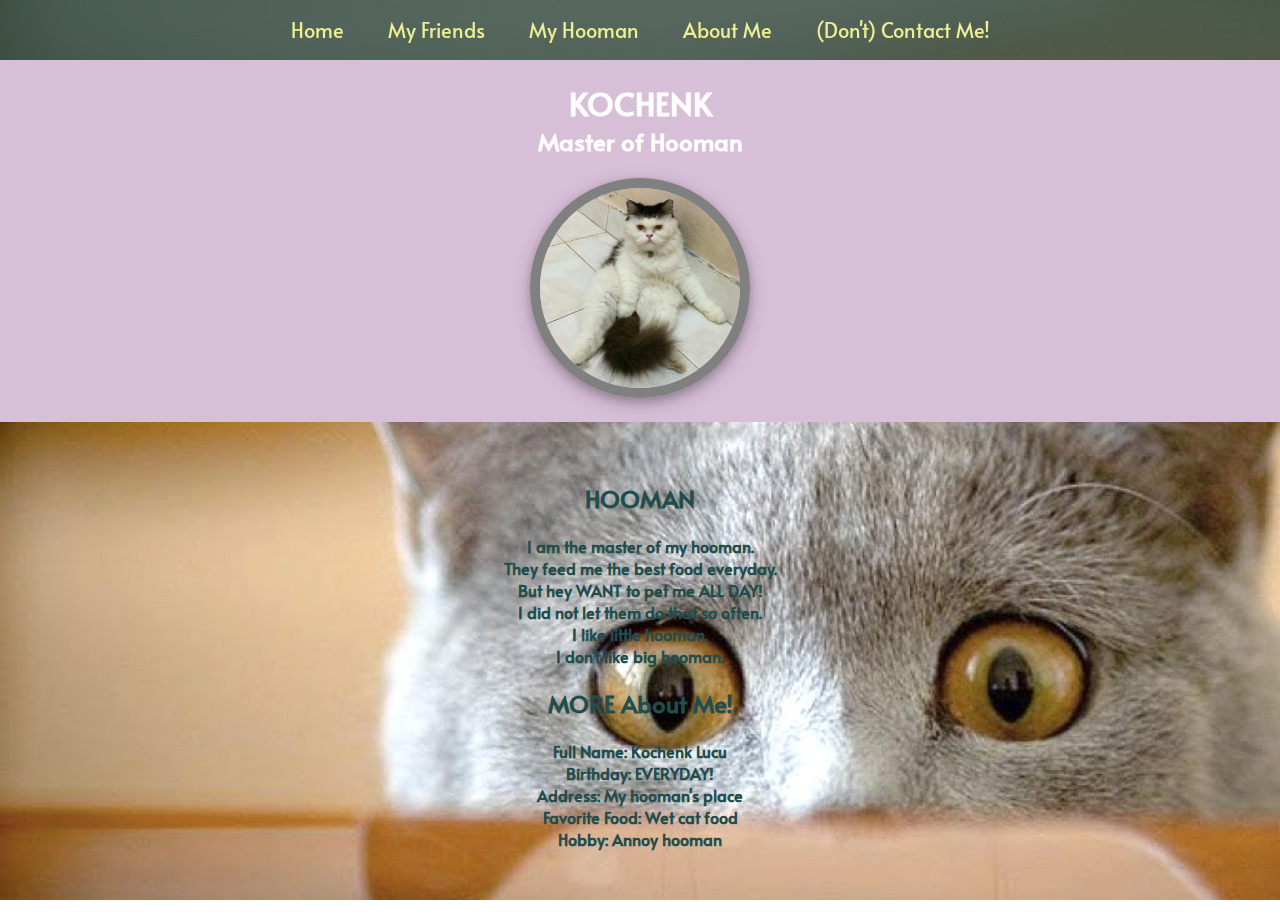
==== index.html @ 923d2fef "add all files" ====
<!DOCTYPE html>
<html>
    <head>
        <link href="style.css" rel="stylesheet" type="text/css">
        <style>
            @import url('https://fonts.googleapis.com/css?family=Alata&display=swap');
            </style>
        <title>Meow!</title>
    </head>
    
    
    <body>
        <header>
            <div class="navbar">
                <div class="menu">
                    <ul>    
                        <li><a href="index.html">Home</a></li>
                        <li><a href="friends.html" target="_blank">My Friends</a></li>
                        <li><a href="#hooman">My Hooman</a></li>
                        <li><a href="#aboutme">About Me</a></li>
                        <li><a href="#">(Don't) Contact Me!</a></li>
                    </ul>
                </div>
            </div>
        </header>

             <div class="basic-info">
                <div class="name">
                    <h1>KOCHENK</h1>
                    <h2>Master of Hooman</h2>
                </div>
                 <div class="avatar">
                    <img src="./img/kochenk.jpeg" alt="Pas foto diri" style="width:200px;height:240 px;">

                 </div>
                 
            </div>
                <div class="story">
                    <div class="desc">
                        <h2><a name="hooman">HOOMAN</a></h2>
                      <p>I am the master of my hooman.
                        <br>
                         They feed me the best food everyday.
                        <br>
                         But hey WANT to pet me ALL DAY!
                        <br>
                         I did not let them do that so often.
                        <br>
                         I like little hooman.
                         <br>
                         I don't like big hooman.
                         </p>
                        <h2><a name="aboutme">MORE About Me!</a></h2>
                       <p>Full Name: Kochenk Lucu
                        <br>
                                    Birthday: EVERYDAY!
                        <br>
                                    Address: My hooman's place
                        <br>
                                    Favorite Food: Wet cat food
                        <br>
                                    Hobby: Annoy hooman
                       </p>
                    </div>
                </div>
               
    </body>
</html>
---- style.css ----
body {
    background-image: url(./img/cat_bg.jpg);
    color: white;
    background-repeat: no-repeat;
    background-size: cover;
    background-attachment: fixed;
    margin: 0;
}

.navbar {
    background-color: rgba(47, 79, 79, 80%);
    margin: 0;
    font-family: 'Alata', sans-serif;
    position: fixed;
    top: 0;
    z-index: 10;
    width: 100%;
    
    
}
.navbar ul li {
    display: inline;
}

.navbar ul {
    padding: 0;
}

.menu {
    display: flex;
    justify-content: center;
    align-items: center;  
    
}
ul li a{
    text-decoration: none;
    color: rgb(238, 238, 146);
    font-size: 20px;
    padding: 20px;
}

.basic-info {
    position: relative;
    top: 60px;
    display: flex;
    flex-direction: column;
    justify-content: center;
    align-items: center; 
    background-color: thistle;
    font-family: 'Alata', sans-serif;
}
.name {display: flex;
flex-direction: column;
justify-content: center;
align-items: center;}

.name h2 {
    margin-top: 0;
}
.basic-info h1{
    margin-bottom: 0;
}

.avatar {
    margin-bottom: 20px;
   
}
img {border: 10px solid grey;
    border-radius: 50%;
    box-shadow: 0 4px 8px 0 rgba(0, 0, 0, 0.2), 0 6px 20px 0 rgba(0, 0, 0, 0.19);}

.story {
    position: relative;
    top: 50px;
    font-family: 'Alata', sans-serif;
    display: flex;
    justify-content: center;
    align-items: center;
}
.menu ul li {
    transition: 0.5s;
}
.menu ul li :hover {
    color: rgba(47, 79, 79, 80%);
    background-color: rgb(238, 238, 146);
    transition: 0.5s;
}

}

.story {
    display: flex;
    flex-direction: column;
    justify-content: space-around;
    align-items: center;
}
.desc {
    text-align: center;
    margin: 50px 0;
    color: rgb(34, 77, 77);
    font-weight: bold;
}
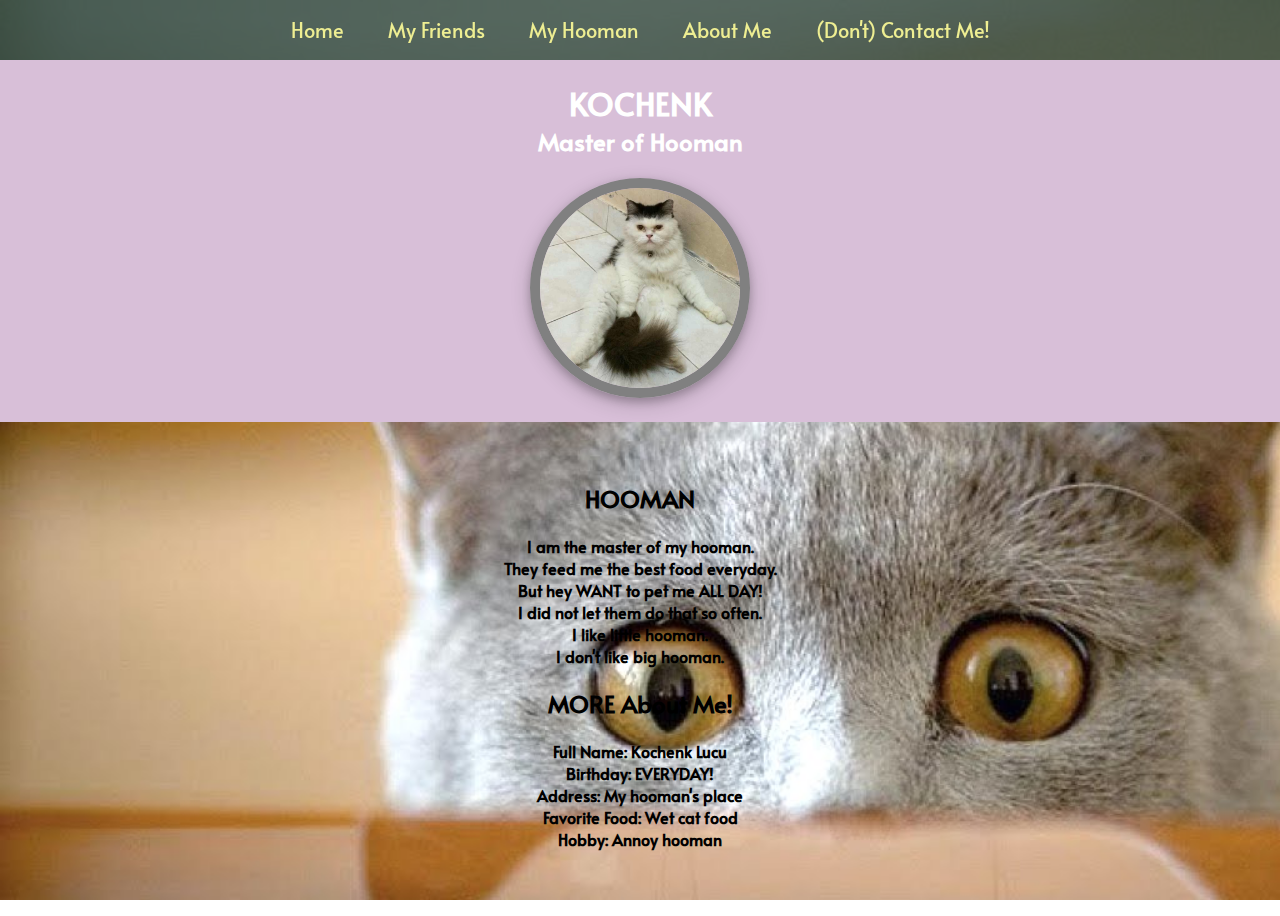
==== commit da0f8853: "new filez" ====
--- a/index.html
+++ b/index.html
@@ -1,68 +1,70 @@
 <!DOCTYPE html>
 <html>
-    <head>
-        <link href="style.css" rel="stylesheet" type="text/css">
-        <style>
-            @import url('https://fonts.googleapis.com/css?family=Alata&display=swap');
-            </style>
-        <title>Meow!</title>
-    </head>
-    
-    
-    <body>
-        <header>
-            <div class="navbar">
-                <div class="menu">
-                    <ul>    
-                        <li><a href="index.html">Home</a></li>
-                        <li><a href="friends.html" target="_blank">My Friends</a></li>
-                        <li><a href="#hooman">My Hooman</a></li>
-                        <li><a href="#aboutme">About Me</a></li>
-                        <li><a href="#">(Don't) Contact Me!</a></li>
-                    </ul>
-                </div>
+
+<head>
+    <link href="style.css" rel="stylesheet" type="text/css">
+    <style>
+        @import url('https://fonts.googleapis.com/css?family=Alata&display=swap');
+    </style>
+    <title>Meow!</title>
+</head>
+
+
+<body>
+    <header>
+        <div class="navbar">
+            <div class="menu">
+                <ul>
+                    <li><a href="index.html">Home</a></li>
+                    <li><a href="friends.html" target="_blank">My Friends</a></li>
+                    <li><a href="#hooman">My Hooman</a></li>
+                    <li><a href="#aboutme">About Me</a></li>
+                    <li><a href="#">(Don't) Contact Me!</a></li>
+                </ul>
             </div>
-        </header>
+        </div>
+    </header>
 
-             <div class="basic-info">
-                <div class="name">
-                    <h1>KOCHENK</h1>
-                    <h2>Master of Hooman</h2>
-                </div>
-                 <div class="avatar">
-                    <img src="./img/kochenk.jpeg" alt="Pas foto diri" style="width:200px;height:240 px;">
+    <div class="basic-info">
+        <div class="name">
+            <h1>KOCHENK</h1>
+            <h2>Master of Hooman</h2>
+        </div>
+        <div class="avatar">
+            <img src="./img/kochenk.jpeg" alt="Pas foto diri" style="width:200px;height:240 px;">
 
-                 </div>
-                 
-            </div>
-                <div class="story">
-                    <div class="desc">
-                        <h2><a name="hooman">HOOMAN</a></h2>
-                      <p>I am the master of my hooman.
-                        <br>
-                         They feed me the best food everyday.
-                        <br>
-                         But hey WANT to pet me ALL DAY!
-                        <br>
-                         I did not let them do that so often.
-                        <br>
-                         I like little hooman.
-                         <br>
-                         I don't like big hooman.
-                         </p>
-                        <h2><a name="aboutme">MORE About Me!</a></h2>
-                       <p>Full Name: Kochenk Lucu
-                        <br>
-                                    Birthday: EVERYDAY!
-                        <br>
-                                    Address: My hooman's place
-                        <br>
-                                    Favorite Food: Wet cat food
-                        <br>
-                                    Hobby: Annoy hooman
-                       </p>
-                    </div>
-                </div>
-               
-    </body>
+        </div>
+
+    </div>
+    <div class="story">
+        <div class="desc">
+            <h2><a name="hooman">HOOMAN</a></h2>
+            <p>I am the master of my hooman.
+                <br>
+                They feed me the best food everyday.
+                <br>
+                But hey WANT to pet me ALL DAY!
+                <br>
+                I did not let them do that so often.
+                <br>
+                I like little hooman.
+                <br>
+                I don't like big hooman.
+            </p>
+            <h2><a name="aboutme">MORE About Me!</a></h2>
+            <p>Full Name: Kochenk Lucu
+                <br>
+                Birthday: EVERYDAY!
+                <br>
+                Address: My hooman's place
+                <br>
+                Favorite Food: Wet cat food
+                <br>
+                Hobby: Annoy hooman
+            </p>
+        </div>
+    </div>
+
+</body>
+
 </html>--- a/style.css
+++ b/style.css
@@ -86,7 +86,6 @@
     transition: 0.5s;
 }
 
-}
 
 .story {
     display: flex;
@@ -97,8 +96,9 @@
 .desc {
     text-align: center;
     margin: 50px 0;
-    color: rgb(34, 77, 77);
+    color: rgb(0, 0, 0);
     font-weight: bold;
+    
 }
 
   
